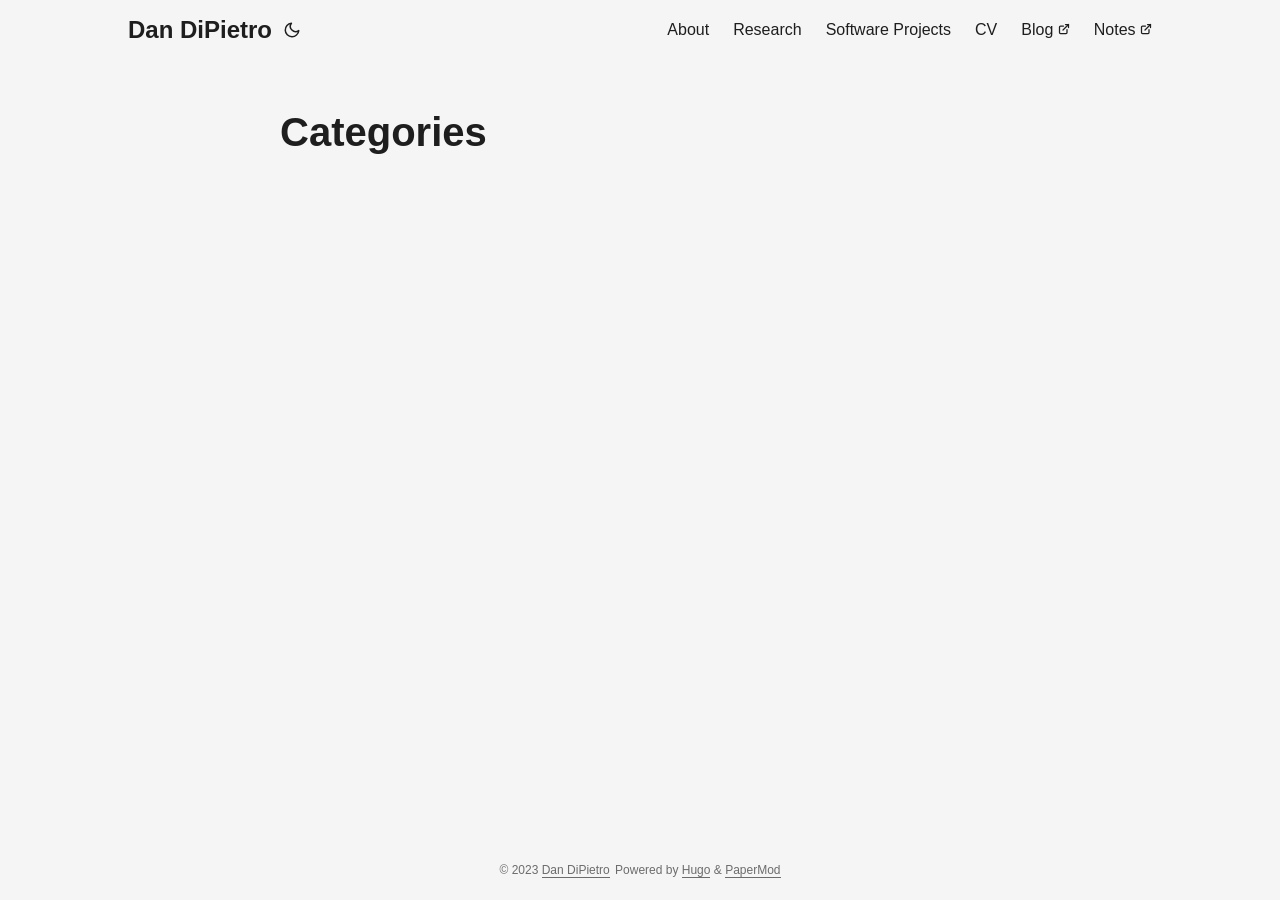
==== categories/index.html @ af839dad "deploy: 4721abae320aeef386028aee1a3c8d68f7bd9295" ====
<!doctype html><html lang=en dir=auto><head><meta charset=utf-8><meta http-equiv=x-ua-compatible content="IE=edge"><meta name=viewport content="width=device-width,initial-scale=1,shrink-to-fit=no"><meta name=robots content="index, follow"><title>Categories | Dan DiPietro</title><meta name=keywords content><meta name=description content><meta name=author content><link rel=canonical href=https://dandipietro.com/categories/><link crossorigin=anonymous href=/assets/css/stylesheet.6a98292fb8fa8cf0f3ba4042d4b75515c04267550f3ad49ff6271b5af9562443.css integrity="sha256-apgpL7j6jPDzukBC1LdVFcBCZ1UPOtSf9icbWvlWJEM=" rel="preload stylesheet" as=style><link rel=icon href=https://dandipietro.com/favicon.ico><link rel=icon type=image/png sizes=16x16 href=https://dandipietro.com/favicon-16x16.png><link rel=icon type=image/png sizes=32x32 href=https://dandipietro.com/favicon-32x32.png><link rel=apple-touch-icon href=https://dandipietro.com/apple-touch-icon.png><link rel=mask-icon href=https://dandipietro.com/safari-pinned-tab.svg><meta name=theme-color content="#2e2e33"><meta name=msapplication-TileColor content="#2e2e33"><link rel=alternate type=application/rss+xml href=https://dandipietro.com/categories/index.xml><noscript><style>#theme-toggle,.top-link{display:none}</style><style>@media(prefers-color-scheme:dark){:root{--theme:rgb(29, 30, 32);--entry:rgb(46, 46, 51);--primary:rgb(218, 218, 219);--secondary:rgb(155, 156, 157);--tertiary:rgb(65, 66, 68);--content:rgb(196, 196, 197);--hljs-bg:rgb(46, 46, 51);--code-bg:rgb(55, 56, 62);--border:rgb(51, 51, 51)}.list{background:var(--theme)}.list:not(.dark)::-webkit-scrollbar-track{background:0 0}.list:not(.dark)::-webkit-scrollbar-thumb{border-color:var(--theme)}}</style></noscript><meta property="og:title" content="Categories"><meta property="og:description" content><meta property="og:type" content="website"><meta property="og:url" content="https://dandipietro.com/categories/"><meta name=twitter:card content="summary"><meta name=twitter:title content="Categories"><meta name=twitter:description content></head><body class=list id=top><script>localStorage.getItem("pref-theme")==="dark"?document.body.classList.add("dark"):localStorage.getItem("pref-theme")==="light"?document.body.classList.remove("dark"):window.matchMedia("(prefers-color-scheme: dark)").matches&&document.body.classList.add("dark")</script><header class=header><nav class=nav><div class=logo><a href=https://dandipietro.com/ accesskey=h title="Dan DiPietro (Alt + H)">Dan DiPietro</a><div class=logo-switches><button id=theme-toggle accesskey=t title="(Alt + T)"><svg id="moon" xmlns="http://www.w3.org/2000/svg" width="24" height="18" viewBox="0 0 24 24" fill="none" stroke="currentcolor" stroke-width="2" stroke-linecap="round" stroke-linejoin="round"><path d="M21 12.79A9 9 0 1111.21 3 7 7 0 0021 12.79z"/></svg><svg id="sun" xmlns="http://www.w3.org/2000/svg" width="24" height="18" viewBox="0 0 24 24" fill="none" stroke="currentcolor" stroke-width="2" stroke-linecap="round" stroke-linejoin="round"><circle cx="12" cy="12" r="5"/><line x1="12" y1="1" x2="12" y2="3"/><line x1="12" y1="21" x2="12" y2="23"/><line x1="4.22" y1="4.22" x2="5.64" y2="5.64"/><line x1="18.36" y1="18.36" x2="19.78" y2="19.78"/><line x1="1" y1="12" x2="3" y2="12"/><line x1="21" y1="12" x2="23" y2="12"/><line x1="4.22" y1="19.78" x2="5.64" y2="18.36"/><line x1="18.36" y1="5.64" x2="19.78" y2="4.22"/></svg></button></div></div><ul id=menu><li><a href=https://dandipietro.com/ title=About><span>About</span></a></li><li><a href=https://dandipietro.com/research title=Research><span>Research</span></a></li><li><a href=https://dandipietro.com/software title="Software Projects"><span>Software Projects</span></a></li><li><a href=https://dandipietro.com/CVDiPietro_curr.pdf title=CV><span>CV</span></a></li><li><a href=https://isomorphic.group title=Blog><span>Blog</span>&nbsp;<svg fill="none" shape-rendering="geometricPrecision" stroke="currentcolor" stroke-linecap="round" stroke-linejoin="round" stroke-width="2.5" viewBox="0 0 24 24" height="12" width="12"><path d="M18 13v6a2 2 0 01-2 2H5a2 2 0 01-2-2V8a2 2 0 012-2h6"/><path d="M15 3h6v6"/><path d="M10 14 21 3"/></svg></a></li><li><a href=https://notes.isomorphic.group title=Notes><span>Notes</span>&nbsp;<svg fill="none" shape-rendering="geometricPrecision" stroke="currentcolor" stroke-linecap="round" stroke-linejoin="round" stroke-width="2.5" viewBox="0 0 24 24" height="12" width="12"><path d="M18 13v6a2 2 0 01-2 2H5a2 2 0 01-2-2V8a2 2 0 012-2h6"/><path d="M15 3h6v6"/><path d="M10 14 21 3"/></svg></a></li></ul></nav></header><main class=main><header class=page-header><h1>Categories</h1></header><ul class=terms-tags></ul></main><footer class=footer><span>&copy; 2023 <a href=https://dandipietro.com/>Dan DiPietro</a></span>
<span>Powered by
<a href=https://gohugo.io/ rel="noopener noreferrer" target=_blank>Hugo</a> &
        <a href=https://github.com/adityatelange/hugo-PaperMod/ rel=noopener target=_blank>PaperMod</a></span></footer><a href=#top aria-label="go to top" title="Go to Top (Alt + G)" class=top-link id=top-link accesskey=g><svg xmlns="http://www.w3.org/2000/svg" viewBox="0 0 12 6" fill="currentcolor"><path d="M12 6H0l6-6z"/></svg></a><script>let menu=document.getElementById("menu");menu&&(menu.scrollLeft=localStorage.getItem("menu-scroll-position"),menu.onscroll=function(){localStorage.setItem("menu-scroll-position",menu.scrollLeft)}),document.querySelectorAll('a[href^="#"]').forEach(e=>{e.addEventListener("click",function(e){e.preventDefault();var t=this.getAttribute("href").substr(1);window.matchMedia("(prefers-reduced-motion: reduce)").matches?document.querySelector(`[id='${decodeURIComponent(t)}']`).scrollIntoView():document.querySelector(`[id='${decodeURIComponent(t)}']`).scrollIntoView({behavior:"smooth"}),t==="top"?history.replaceState(null,null," "):history.pushState(null,null,`#${t}`)})})</script><script>var mybutton=document.getElementById("top-link");window.onscroll=function(){document.body.scrollTop>800||document.documentElement.scrollTop>800?(mybutton.style.visibility="visible",mybutton.style.opacity="1"):(mybutton.style.visibility="hidden",mybutton.style.opacity="0")}</script><script>document.getElementById("theme-toggle").addEventListener("click",()=>{document.body.className.includes("dark")?(document.body.classList.remove("dark"),localStorage.setItem("pref-theme","light")):(document.body.classList.add("dark"),localStorage.setItem("pref-theme","dark"))})</script></body></html>
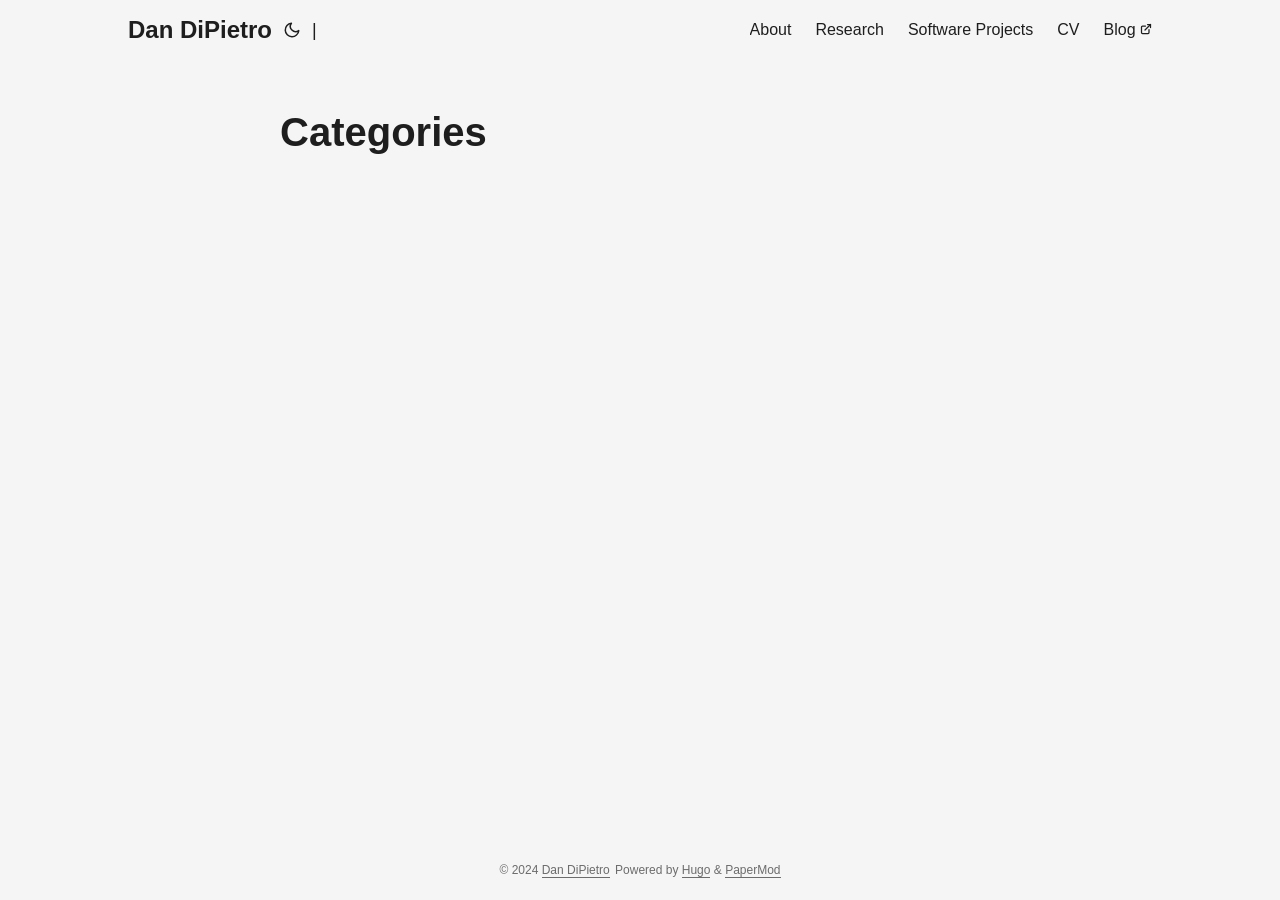
==== commit eca35321: "deploy: ba4073d2aeae34563c2c6e5509e38ea729c61683" ====
--- a/categories/index.html
+++ b/categories/index.html
@@ -1,4 +1,6 @@
-<!doctype html><html lang=en dir=auto><head><meta charset=utf-8><meta http-equiv=x-ua-compatible content="IE=edge"><meta name=viewport content="width=device-width,initial-scale=1,shrink-to-fit=no"><meta name=robots content="index, follow"><title>Categories | Dan DiPietro</title><meta name=keywords content><meta name=description content><meta name=author content><link rel=canonical href=https://dandipietro.com/categories/><link crossorigin=anonymous href=/assets/css/stylesheet.6a98292fb8fa8cf0f3ba4042d4b75515c04267550f3ad49ff6271b5af9562443.css integrity="sha256-apgpL7j6jPDzukBC1LdVFcBCZ1UPOtSf9icbWvlWJEM=" rel="preload stylesheet" as=style><link rel=icon href=https://dandipietro.com/favicon.ico><link rel=icon type=image/png sizes=16x16 href=https://dandipietro.com/favicon-16x16.png><link rel=icon type=image/png sizes=32x32 href=https://dandipietro.com/favicon-32x32.png><link rel=apple-touch-icon href=https://dandipietro.com/apple-touch-icon.png><link rel=mask-icon href=https://dandipietro.com/safari-pinned-tab.svg><meta name=theme-color content="#2e2e33"><meta name=msapplication-TileColor content="#2e2e33"><link rel=alternate type=application/rss+xml href=https://dandipietro.com/categories/index.xml><noscript><style>#theme-toggle,.top-link{display:none}</style><style>@media(prefers-color-scheme:dark){:root{--theme:rgb(29, 30, 32);--entry:rgb(46, 46, 51);--primary:rgb(218, 218, 219);--secondary:rgb(155, 156, 157);--tertiary:rgb(65, 66, 68);--content:rgb(196, 196, 197);--hljs-bg:rgb(46, 46, 51);--code-bg:rgb(55, 56, 62);--border:rgb(51, 51, 51)}.list{background:var(--theme)}.list:not(.dark)::-webkit-scrollbar-track{background:0 0}.list:not(.dark)::-webkit-scrollbar-thumb{border-color:var(--theme)}}</style></noscript><meta property="og:title" content="Categories"><meta property="og:description" content><meta property="og:type" content="website"><meta property="og:url" content="https://dandipietro.com/categories/"><meta name=twitter:card content="summary"><meta name=twitter:title content="Categories"><meta name=twitter:description content></head><body class=list id=top><script>localStorage.getItem("pref-theme")==="dark"?document.body.classList.add("dark"):localStorage.getItem("pref-theme")==="light"?document.body.classList.remove("dark"):window.matchMedia("(prefers-color-scheme: dark)").matches&&document.body.classList.add("dark")</script><header class=header><nav class=nav><div class=logo><a href=https://dandipietro.com/ accesskey=h title="Dan DiPietro (Alt + H)">Dan DiPietro</a><div class=logo-switches><button id=theme-toggle accesskey=t title="(Alt + T)"><svg id="moon" xmlns="http://www.w3.org/2000/svg" width="24" height="18" viewBox="0 0 24 24" fill="none" stroke="currentcolor" stroke-width="2" stroke-linecap="round" stroke-linejoin="round"><path d="M21 12.79A9 9 0 1111.21 3 7 7 0 0021 12.79z"/></svg><svg id="sun" xmlns="http://www.w3.org/2000/svg" width="24" height="18" viewBox="0 0 24 24" fill="none" stroke="currentcolor" stroke-width="2" stroke-linecap="round" stroke-linejoin="round"><circle cx="12" cy="12" r="5"/><line x1="12" y1="1" x2="12" y2="3"/><line x1="12" y1="21" x2="12" y2="23"/><line x1="4.22" y1="4.22" x2="5.64" y2="5.64"/><line x1="18.36" y1="18.36" x2="19.78" y2="19.78"/><line x1="1" y1="12" x2="3" y2="12"/><line x1="21" y1="12" x2="23" y2="12"/><line x1="4.22" y1="19.78" x2="5.64" y2="18.36"/><line x1="18.36" y1="5.64" x2="19.78" y2="4.22"/></svg></button></div></div><ul id=menu><li><a href=https://dandipietro.com/ title=About><span>About</span></a></li><li><a href=https://dandipietro.com/research title=Research><span>Research</span></a></li><li><a href=https://dandipietro.com/software title="Software Projects"><span>Software Projects</span></a></li><li><a href=https://dandipietro.com/CVDiPietro_curr.pdf title=CV><span>CV</span></a></li><li><a href=https://isomorphic.group title=Blog><span>Blog</span>&nbsp;<svg fill="none" shape-rendering="geometricPrecision" stroke="currentcolor" stroke-linecap="round" stroke-linejoin="round" stroke-width="2.5" viewBox="0 0 24 24" height="12" width="12"><path d="M18 13v6a2 2 0 01-2 2H5a2 2 0 01-2-2V8a2 2 0 012-2h6"/><path d="M15 3h6v6"/><path d="M10 14 21 3"/></svg></a></li><li><a href=https://notes.isomorphic.group title=Notes><span>Notes</span>&nbsp;<svg fill="none" shape-rendering="geometricPrecision" stroke="currentcolor" stroke-linecap="round" stroke-linejoin="round" stroke-width="2.5" viewBox="0 0 24 24" height="12" width="12"><path d="M18 13v6a2 2 0 01-2 2H5a2 2 0 01-2-2V8a2 2 0 012-2h6"/><path d="M15 3h6v6"/><path d="M10 14 21 3"/></svg></a></li></ul></nav></header><main class=main><header class=page-header><h1>Categories</h1></header><ul class=terms-tags></ul></main><footer class=footer><span>&copy; 2023 <a href=https://dandipietro.com/>Dan DiPietro</a></span>
+<!doctype html><html lang=en dir=auto><head><meta charset=utf-8><meta http-equiv=X-UA-Compatible content="IE=edge"><meta name=viewport content="width=device-width,initial-scale=1,shrink-to-fit=no"><meta name=robots content="index, follow"><title>Categories | Dan DiPietro</title>
+<meta name=keywords content><meta name=description content><meta name=author content><link rel=canonical href=https://dandipietro.com/categories/><link crossorigin=anonymous href=/assets/css/stylesheet.6a98292fb8fa8cf0f3ba4042d4b75515c04267550f3ad49ff6271b5af9562443.css integrity="sha256-apgpL7j6jPDzukBC1LdVFcBCZ1UPOtSf9icbWvlWJEM=" rel="preload stylesheet" as=style><link rel=icon href=https://dandipietro.com/favicon.ico><link rel=icon type=image/png sizes=16x16 href=https://dandipietro.com/favicon-16x16.png><link rel=icon type=image/png sizes=32x32 href=https://dandipietro.com/favicon-32x32.png><link rel=apple-touch-icon href=https://dandipietro.com/apple-touch-icon.png><link rel=mask-icon href=https://dandipietro.com/safari-pinned-tab.svg><meta name=theme-color content="#2e2e33"><meta name=msapplication-TileColor content="#2e2e33"><link rel=alternate type=application/rss+xml href=https://dandipietro.com/categories/index.xml><link rel=alternate hreflang=en href=https://dandipietro.com/categories/><noscript><style>#theme-toggle,.top-link{display:none}</style><style>@media(prefers-color-scheme:dark){:root{--theme:rgb(29, 30, 32);--entry:rgb(46, 46, 51);--primary:rgb(218, 218, 219);--secondary:rgb(155, 156, 157);--tertiary:rgb(65, 66, 68);--content:rgb(196, 196, 197);--hljs-bg:rgb(46, 46, 51);--code-bg:rgb(55, 56, 62);--border:rgb(51, 51, 51)}.list{background:var(--theme)}.list:not(.dark)::-webkit-scrollbar-track{background:0 0}.list:not(.dark)::-webkit-scrollbar-thumb{border-color:var(--theme)}}</style></noscript><meta property="og:title" content="Categories"><meta property="og:description" content><meta property="og:type" content="website"><meta property="og:url" content="https://dandipietro.com/categories/"><meta name=twitter:card content="summary"><meta name=twitter:title content="Categories"><meta name=twitter:description content></head><body class=list id=top><script>localStorage.getItem("pref-theme")==="dark"?document.body.classList.add("dark"):localStorage.getItem("pref-theme")==="light"?document.body.classList.remove("dark"):window.matchMedia("(prefers-color-scheme: dark)").matches&&document.body.classList.add("dark")</script><header class=header><nav class=nav><div class=logo><a href=https://dandipietro.com/ accesskey=h title="Dan DiPietro (Alt + H)">Dan DiPietro</a><div class=logo-switches><button id=theme-toggle accesskey=t title="(Alt + T)"><svg id="moon" width="24" height="18" viewBox="0 0 24 24" fill="none" stroke="currentcolor" stroke-width="2" stroke-linecap="round" stroke-linejoin="round"><path d="M21 12.79A9 9 0 1111.21 3 7 7 0 0021 12.79z"/></svg><svg id="sun" width="24" height="18" viewBox="0 0 24 24" fill="none" stroke="currentcolor" stroke-width="2" stroke-linecap="round" stroke-linejoin="round"><circle cx="12" cy="12" r="5"/><line x1="12" y1="1" x2="12" y2="3"/><line x1="12" y1="21" x2="12" y2="23"/><line x1="4.22" y1="4.22" x2="5.64" y2="5.64"/><line x1="18.36" y1="18.36" x2="19.78" y2="19.78"/><line x1="1" y1="12" x2="3" y2="12"/><line x1="21" y1="12" x2="23" y2="12"/><line x1="4.22" y1="19.78" x2="5.64" y2="18.36"/><line x1="18.36" y1="5.64" x2="19.78" y2="4.22"/></svg></button><ul class=lang-switch><li>|</li></ul></div></div><ul id=menu><li><a href=https://dandipietro.com/ title=About><span>About</span></a></li><li><a href=https://dandipietro.com/research title=Research><span>Research</span></a></li><li><a href=https://dandipietro.com/software title="Software Projects"><span>Software Projects</span></a></li><li><a href=https://dandipietro.com/CVDiPietro_curr.pdf title=CV><span>CV</span></a></li><li><a href=https://isomorphic.group title=Blog><span>Blog</span>&nbsp;<svg fill="none" shape-rendering="geometricPrecision" stroke="currentcolor" stroke-linecap="round" stroke-linejoin="round" stroke-width="2.5" viewBox="0 0 24 24" height="12" width="12"><path d="M18 13v6a2 2 0 01-2 2H5a2 2 0 01-2-2V8a2 2 0 012-2h6"/><path d="M15 3h6v6"/><path d="M10 14 21 3"/></svg></a></li></ul></nav></header><main class=main><header class=page-header><h1>Categories</h1></header><ul class=terms-tags></ul></main><footer class=footer><span>&copy; 2024 <a href=https://dandipietro.com/>Dan DiPietro</a></span>
 <span>Powered by
 <a href=https://gohugo.io/ rel="noopener noreferrer" target=_blank>Hugo</a> &
-        <a href=https://github.com/adityatelange/hugo-PaperMod/ rel=noopener target=_blank>PaperMod</a></span></footer><a href=#top aria-label="go to top" title="Go to Top (Alt + G)" class=top-link id=top-link accesskey=g><svg xmlns="http://www.w3.org/2000/svg" viewBox="0 0 12 6" fill="currentcolor"><path d="M12 6H0l6-6z"/></svg></a><script>let menu=document.getElementById("menu");menu&&(menu.scrollLeft=localStorage.getItem("menu-scroll-position"),menu.onscroll=function(){localStorage.setItem("menu-scroll-position",menu.scrollLeft)}),document.querySelectorAll('a[href^="#"]').forEach(e=>{e.addEventListener("click",function(e){e.preventDefault();var t=this.getAttribute("href").substr(1);window.matchMedia("(prefers-reduced-motion: reduce)").matches?document.querySelector(`[id='${decodeURIComponent(t)}']`).scrollIntoView():document.querySelector(`[id='${decodeURIComponent(t)}']`).scrollIntoView({behavior:"smooth"}),t==="top"?history.replaceState(null,null," "):history.pushState(null,null,`#${t}`)})})</script><script>var mybutton=document.getElementById("top-link");window.onscroll=function(){document.body.scrollTop>800||document.documentElement.scrollTop>800?(mybutton.style.visibility="visible",mybutton.style.opacity="1"):(mybutton.style.visibility="hidden",mybutton.style.opacity="0")}</script><script>document.getElementById("theme-toggle").addEventListener("click",()=>{document.body.className.includes("dark")?(document.body.classList.remove("dark"),localStorage.setItem("pref-theme","light")):(document.body.classList.add("dark"),localStorage.setItem("pref-theme","dark"))})</script></body></html>+        <a href=https://github.com/adityatelange/hugo-PaperMod/ rel=noopener target=_blank>PaperMod</a></span></footer><a href=#top aria-label="go to top" title="Go to Top (Alt + G)" class=top-link id=top-link accesskey=g><svg viewBox="0 0 12 6" fill="currentcolor"><path d="M12 6H0l6-6z"/></svg>
+</a><script>let menu=document.getElementById("menu");menu&&(menu.scrollLeft=localStorage.getItem("menu-scroll-position"),menu.onscroll=function(){localStorage.setItem("menu-scroll-position",menu.scrollLeft)}),document.querySelectorAll('a[href^="#"]').forEach(e=>{e.addEventListener("click",function(e){e.preventDefault();var t=this.getAttribute("href").substr(1);window.matchMedia("(prefers-reduced-motion: reduce)").matches?document.querySelector(`[id='${decodeURIComponent(t)}']`).scrollIntoView():document.querySelector(`[id='${decodeURIComponent(t)}']`).scrollIntoView({behavior:"smooth"}),t==="top"?history.replaceState(null,null," "):history.pushState(null,null,`#${t}`)})})</script><script>var mybutton=document.getElementById("top-link");window.onscroll=function(){document.body.scrollTop>800||document.documentElement.scrollTop>800?(mybutton.style.visibility="visible",mybutton.style.opacity="1"):(mybutton.style.visibility="hidden",mybutton.style.opacity="0")}</script><script>document.getElementById("theme-toggle").addEventListener("click",()=>{document.body.className.includes("dark")?(document.body.classList.remove("dark"),localStorage.setItem("pref-theme","light")):(document.body.classList.add("dark"),localStorage.setItem("pref-theme","dark"))})</script></body></html>
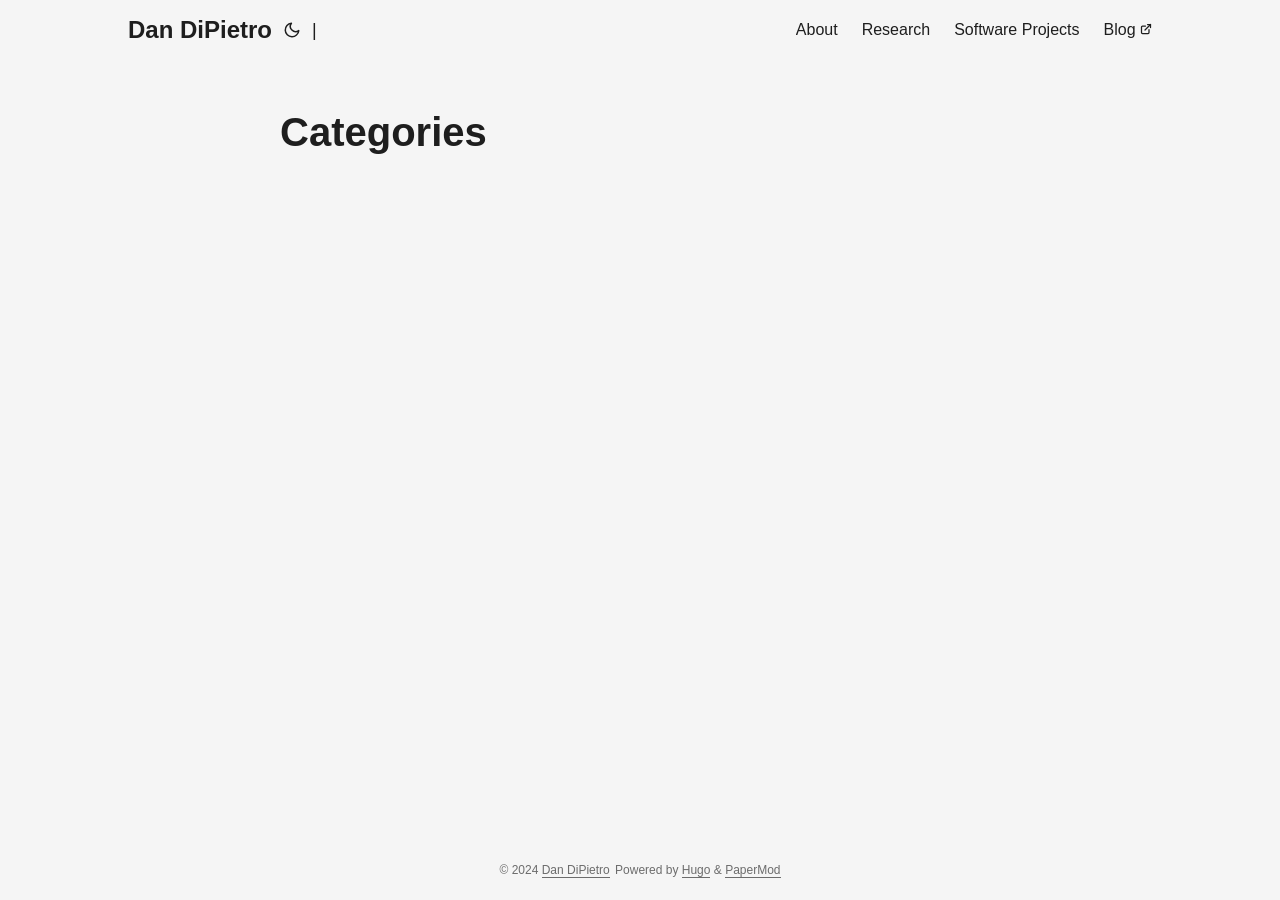
==== commit fa8be582: "deploy: 50375ad72c1f8cdcd428eb171e75df6658b345e9" ====
--- a/categories/index.html
+++ b/categories/index.html
@@ -1,5 +1,5 @@
 <!doctype html><html lang=en dir=auto><head><meta charset=utf-8><meta http-equiv=X-UA-Compatible content="IE=edge"><meta name=viewport content="width=device-width,initial-scale=1,shrink-to-fit=no"><meta name=robots content="index, follow"><title>Categories | Dan DiPietro</title>
-<meta name=keywords content><meta name=description content><meta name=author content><link rel=canonical href=https://dandipietro.com/categories/><link crossorigin=anonymous href=/assets/css/stylesheet.6a98292fb8fa8cf0f3ba4042d4b75515c04267550f3ad49ff6271b5af9562443.css integrity="sha256-apgpL7j6jPDzukBC1LdVFcBCZ1UPOtSf9icbWvlWJEM=" rel="preload stylesheet" as=style><link rel=icon href=https://dandipietro.com/favicon.ico><link rel=icon type=image/png sizes=16x16 href=https://dandipietro.com/favicon-16x16.png><link rel=icon type=image/png sizes=32x32 href=https://dandipietro.com/favicon-32x32.png><link rel=apple-touch-icon href=https://dandipietro.com/apple-touch-icon.png><link rel=mask-icon href=https://dandipietro.com/safari-pinned-tab.svg><meta name=theme-color content="#2e2e33"><meta name=msapplication-TileColor content="#2e2e33"><link rel=alternate type=application/rss+xml href=https://dandipietro.com/categories/index.xml><link rel=alternate hreflang=en href=https://dandipietro.com/categories/><noscript><style>#theme-toggle,.top-link{display:none}</style><style>@media(prefers-color-scheme:dark){:root{--theme:rgb(29, 30, 32);--entry:rgb(46, 46, 51);--primary:rgb(218, 218, 219);--secondary:rgb(155, 156, 157);--tertiary:rgb(65, 66, 68);--content:rgb(196, 196, 197);--hljs-bg:rgb(46, 46, 51);--code-bg:rgb(55, 56, 62);--border:rgb(51, 51, 51)}.list{background:var(--theme)}.list:not(.dark)::-webkit-scrollbar-track{background:0 0}.list:not(.dark)::-webkit-scrollbar-thumb{border-color:var(--theme)}}</style></noscript><meta property="og:title" content="Categories"><meta property="og:description" content><meta property="og:type" content="website"><meta property="og:url" content="https://dandipietro.com/categories/"><meta name=twitter:card content="summary"><meta name=twitter:title content="Categories"><meta name=twitter:description content></head><body class=list id=top><script>localStorage.getItem("pref-theme")==="dark"?document.body.classList.add("dark"):localStorage.getItem("pref-theme")==="light"?document.body.classList.remove("dark"):window.matchMedia("(prefers-color-scheme: dark)").matches&&document.body.classList.add("dark")</script><header class=header><nav class=nav><div class=logo><a href=https://dandipietro.com/ accesskey=h title="Dan DiPietro (Alt + H)">Dan DiPietro</a><div class=logo-switches><button id=theme-toggle accesskey=t title="(Alt + T)"><svg id="moon" width="24" height="18" viewBox="0 0 24 24" fill="none" stroke="currentcolor" stroke-width="2" stroke-linecap="round" stroke-linejoin="round"><path d="M21 12.79A9 9 0 1111.21 3 7 7 0 0021 12.79z"/></svg><svg id="sun" width="24" height="18" viewBox="0 0 24 24" fill="none" stroke="currentcolor" stroke-width="2" stroke-linecap="round" stroke-linejoin="round"><circle cx="12" cy="12" r="5"/><line x1="12" y1="1" x2="12" y2="3"/><line x1="12" y1="21" x2="12" y2="23"/><line x1="4.22" y1="4.22" x2="5.64" y2="5.64"/><line x1="18.36" y1="18.36" x2="19.78" y2="19.78"/><line x1="1" y1="12" x2="3" y2="12"/><line x1="21" y1="12" x2="23" y2="12"/><line x1="4.22" y1="19.78" x2="5.64" y2="18.36"/><line x1="18.36" y1="5.64" x2="19.78" y2="4.22"/></svg></button><ul class=lang-switch><li>|</li></ul></div></div><ul id=menu><li><a href=https://dandipietro.com/ title=About><span>About</span></a></li><li><a href=https://dandipietro.com/research title=Research><span>Research</span></a></li><li><a href=https://dandipietro.com/software title="Software Projects"><span>Software Projects</span></a></li><li><a href=https://dandipietro.com/CVDiPietro_curr.pdf title=CV><span>CV</span></a></li><li><a href=https://isomorphic.group title=Blog><span>Blog</span>&nbsp;<svg fill="none" shape-rendering="geometricPrecision" stroke="currentcolor" stroke-linecap="round" stroke-linejoin="round" stroke-width="2.5" viewBox="0 0 24 24" height="12" width="12"><path d="M18 13v6a2 2 0 01-2 2H5a2 2 0 01-2-2V8a2 2 0 012-2h6"/><path d="M15 3h6v6"/><path d="M10 14 21 3"/></svg></a></li></ul></nav></header><main class=main><header class=page-header><h1>Categories</h1></header><ul class=terms-tags></ul></main><footer class=footer><span>&copy; 2024 <a href=https://dandipietro.com/>Dan DiPietro</a></span>
+<meta name=keywords content><meta name=description content><meta name=author content><link rel=canonical href=https://dandipietro.com/categories/><link crossorigin=anonymous href=/assets/css/stylesheet.6a98292fb8fa8cf0f3ba4042d4b75515c04267550f3ad49ff6271b5af9562443.css integrity="sha256-apgpL7j6jPDzukBC1LdVFcBCZ1UPOtSf9icbWvlWJEM=" rel="preload stylesheet" as=style><link rel=icon href=https://dandipietro.com/favicon.ico><link rel=icon type=image/png sizes=16x16 href=https://dandipietro.com/favicon-16x16.png><link rel=icon type=image/png sizes=32x32 href=https://dandipietro.com/favicon-32x32.png><link rel=apple-touch-icon href=https://dandipietro.com/apple-touch-icon.png><link rel=mask-icon href=https://dandipietro.com/safari-pinned-tab.svg><meta name=theme-color content="#2e2e33"><meta name=msapplication-TileColor content="#2e2e33"><link rel=alternate type=application/rss+xml href=https://dandipietro.com/categories/index.xml><link rel=alternate hreflang=en href=https://dandipietro.com/categories/><noscript><style>#theme-toggle,.top-link{display:none}</style><style>@media(prefers-color-scheme:dark){:root{--theme:rgb(29, 30, 32);--entry:rgb(46, 46, 51);--primary:rgb(218, 218, 219);--secondary:rgb(155, 156, 157);--tertiary:rgb(65, 66, 68);--content:rgb(196, 196, 197);--hljs-bg:rgb(46, 46, 51);--code-bg:rgb(55, 56, 62);--border:rgb(51, 51, 51)}.list{background:var(--theme)}.list:not(.dark)::-webkit-scrollbar-track{background:0 0}.list:not(.dark)::-webkit-scrollbar-thumb{border-color:var(--theme)}}</style></noscript><meta property="og:title" content="Categories"><meta property="og:description" content><meta property="og:type" content="website"><meta property="og:url" content="https://dandipietro.com/categories/"><meta name=twitter:card content="summary"><meta name=twitter:title content="Categories"><meta name=twitter:description content></head><body class=list id=top><script>localStorage.getItem("pref-theme")==="dark"?document.body.classList.add("dark"):localStorage.getItem("pref-theme")==="light"?document.body.classList.remove("dark"):window.matchMedia("(prefers-color-scheme: dark)").matches&&document.body.classList.add("dark")</script><header class=header><nav class=nav><div class=logo><a href=https://dandipietro.com/ accesskey=h title="Dan DiPietro (Alt + H)">Dan DiPietro</a><div class=logo-switches><button id=theme-toggle accesskey=t title="(Alt + T)"><svg id="moon" width="24" height="18" viewBox="0 0 24 24" fill="none" stroke="currentcolor" stroke-width="2" stroke-linecap="round" stroke-linejoin="round"><path d="M21 12.79A9 9 0 1111.21 3 7 7 0 0021 12.79z"/></svg><svg id="sun" width="24" height="18" viewBox="0 0 24 24" fill="none" stroke="currentcolor" stroke-width="2" stroke-linecap="round" stroke-linejoin="round"><circle cx="12" cy="12" r="5"/><line x1="12" y1="1" x2="12" y2="3"/><line x1="12" y1="21" x2="12" y2="23"/><line x1="4.22" y1="4.22" x2="5.64" y2="5.64"/><line x1="18.36" y1="18.36" x2="19.78" y2="19.78"/><line x1="1" y1="12" x2="3" y2="12"/><line x1="21" y1="12" x2="23" y2="12"/><line x1="4.22" y1="19.78" x2="5.64" y2="18.36"/><line x1="18.36" y1="5.64" x2="19.78" y2="4.22"/></svg></button><ul class=lang-switch><li>|</li></ul></div></div><ul id=menu><li><a href=https://dandipietro.com/ title=About><span>About</span></a></li><li><a href=https://dandipietro.com/research title=Research><span>Research</span></a></li><li><a href=https://dandipietro.com/software title="Software Projects"><span>Software Projects</span></a></li><li><a href=https://isomorphic.group title=Blog><span>Blog</span>&nbsp;<svg fill="none" shape-rendering="geometricPrecision" stroke="currentcolor" stroke-linecap="round" stroke-linejoin="round" stroke-width="2.5" viewBox="0 0 24 24" height="12" width="12"><path d="M18 13v6a2 2 0 01-2 2H5a2 2 0 01-2-2V8a2 2 0 012-2h6"/><path d="M15 3h6v6"/><path d="M10 14 21 3"/></svg></a></li></ul></nav></header><main class=main><header class=page-header><h1>Categories</h1></header><ul class=terms-tags></ul></main><footer class=footer><span>&copy; 2024 <a href=https://dandipietro.com/>Dan DiPietro</a></span>
 <span>Powered by
 <a href=https://gohugo.io/ rel="noopener noreferrer" target=_blank>Hugo</a> &
         <a href=https://github.com/adityatelange/hugo-PaperMod/ rel=noopener target=_blank>PaperMod</a></span></footer><a href=#top aria-label="go to top" title="Go to Top (Alt + G)" class=top-link id=top-link accesskey=g><svg viewBox="0 0 12 6" fill="currentcolor"><path d="M12 6H0l6-6z"/></svg>
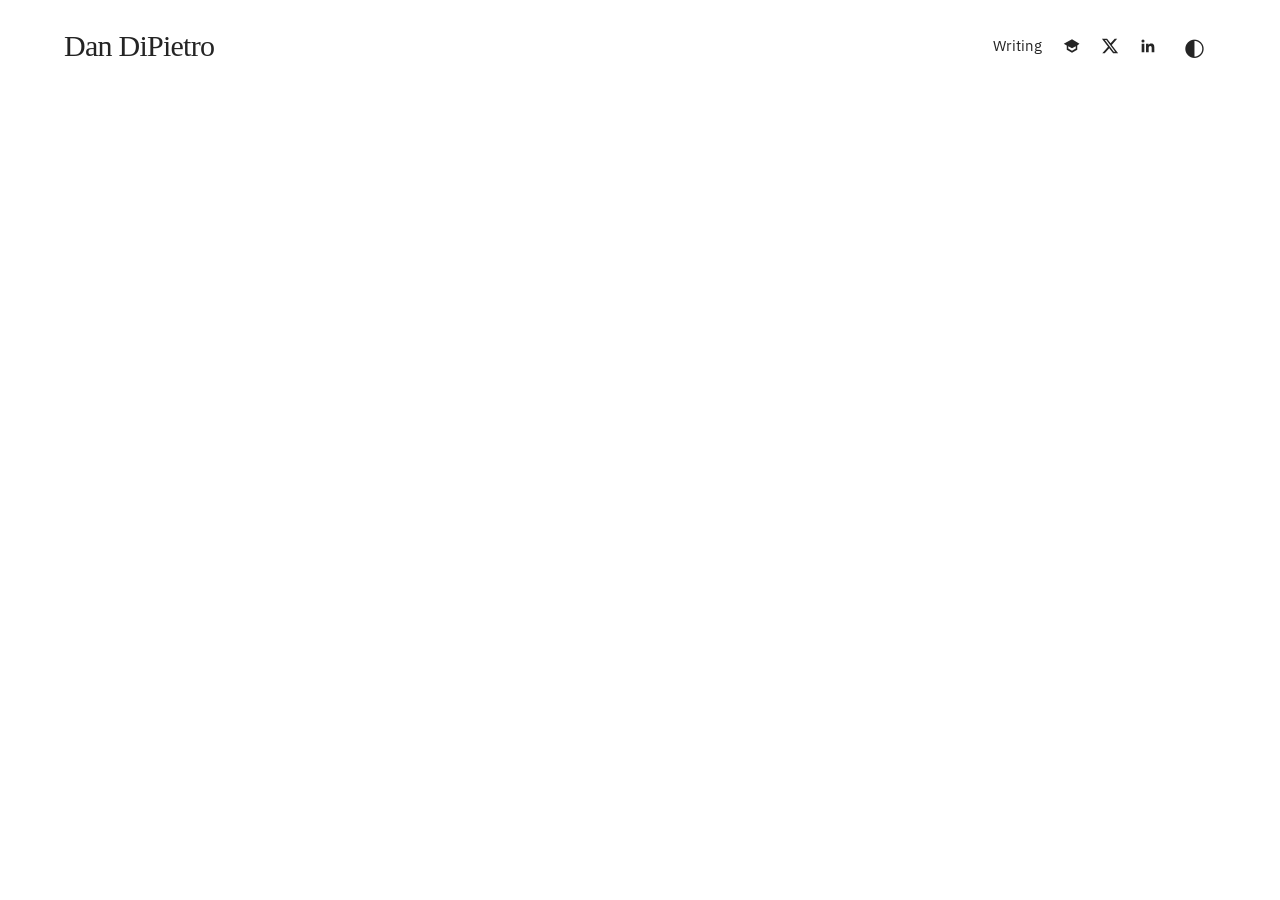
==== commit db244bf2: "deploy: 92253be510401494db683dcaf88105c58db5e18c" ====
--- a/categories/index.html
+++ b/categories/index.html
@@ -1,6 +1,6 @@
-<!doctype html><html lang=en dir=auto><head><meta charset=utf-8><meta http-equiv=X-UA-Compatible content="IE=edge"><meta name=viewport content="width=device-width,initial-scale=1,shrink-to-fit=no"><meta name=robots content="index, follow"><title>Categories | Dan DiPietro</title>
-<meta name=keywords content><meta name=description content><meta name=author content><link rel=canonical href=https://dandipietro.com/categories/><link crossorigin=anonymous href=/assets/css/stylesheet.6a98292fb8fa8cf0f3ba4042d4b75515c04267550f3ad49ff6271b5af9562443.css integrity="sha256-apgpL7j6jPDzukBC1LdVFcBCZ1UPOtSf9icbWvlWJEM=" rel="preload stylesheet" as=style><link rel=icon href=https://dandipietro.com/favicon.ico><link rel=icon type=image/png sizes=16x16 href=https://dandipietro.com/favicon-16x16.png><link rel=icon type=image/png sizes=32x32 href=https://dandipietro.com/favicon-32x32.png><link rel=apple-touch-icon href=https://dandipietro.com/apple-touch-icon.png><link rel=mask-icon href=https://dandipietro.com/safari-pinned-tab.svg><meta name=theme-color content="#2e2e33"><meta name=msapplication-TileColor content="#2e2e33"><link rel=alternate type=application/rss+xml href=https://dandipietro.com/categories/index.xml><link rel=alternate hreflang=en href=https://dandipietro.com/categories/><noscript><style>#theme-toggle,.top-link{display:none}</style><style>@media(prefers-color-scheme:dark){:root{--theme:rgb(29, 30, 32);--entry:rgb(46, 46, 51);--primary:rgb(218, 218, 219);--secondary:rgb(155, 156, 157);--tertiary:rgb(65, 66, 68);--content:rgb(196, 196, 197);--hljs-bg:rgb(46, 46, 51);--code-bg:rgb(55, 56, 62);--border:rgb(51, 51, 51)}.list{background:var(--theme)}.list:not(.dark)::-webkit-scrollbar-track{background:0 0}.list:not(.dark)::-webkit-scrollbar-thumb{border-color:var(--theme)}}</style></noscript><meta property="og:title" content="Categories"><meta property="og:description" content><meta property="og:type" content="website"><meta property="og:url" content="https://dandipietro.com/categories/"><meta name=twitter:card content="summary"><meta name=twitter:title content="Categories"><meta name=twitter:description content></head><body class=list id=top><script>localStorage.getItem("pref-theme")==="dark"?document.body.classList.add("dark"):localStorage.getItem("pref-theme")==="light"?document.body.classList.remove("dark"):window.matchMedia("(prefers-color-scheme: dark)").matches&&document.body.classList.add("dark")</script><header class=header><nav class=nav><div class=logo><a href=https://dandipietro.com/ accesskey=h title="Dan DiPietro (Alt + H)">Dan DiPietro</a><div class=logo-switches><button id=theme-toggle accesskey=t title="(Alt + T)"><svg id="moon" width="24" height="18" viewBox="0 0 24 24" fill="none" stroke="currentcolor" stroke-width="2" stroke-linecap="round" stroke-linejoin="round"><path d="M21 12.79A9 9 0 1111.21 3 7 7 0 0021 12.79z"/></svg><svg id="sun" width="24" height="18" viewBox="0 0 24 24" fill="none" stroke="currentcolor" stroke-width="2" stroke-linecap="round" stroke-linejoin="round"><circle cx="12" cy="12" r="5"/><line x1="12" y1="1" x2="12" y2="3"/><line x1="12" y1="21" x2="12" y2="23"/><line x1="4.22" y1="4.22" x2="5.64" y2="5.64"/><line x1="18.36" y1="18.36" x2="19.78" y2="19.78"/><line x1="1" y1="12" x2="3" y2="12"/><line x1="21" y1="12" x2="23" y2="12"/><line x1="4.22" y1="19.78" x2="5.64" y2="18.36"/><line x1="18.36" y1="5.64" x2="19.78" y2="4.22"/></svg></button><ul class=lang-switch><li>|</li></ul></div></div><ul id=menu><li><a href=https://dandipietro.com/ title=About><span>About</span></a></li><li><a href=https://dandipietro.com/research title=Research><span>Research</span></a></li><li><a href=https://dandipietro.com/software title="Software Projects"><span>Software Projects</span></a></li><li><a href=https://isomorphic.group title=Blog><span>Blog</span>&nbsp;<svg fill="none" shape-rendering="geometricPrecision" stroke="currentcolor" stroke-linecap="round" stroke-linejoin="round" stroke-width="2.5" viewBox="0 0 24 24" height="12" width="12"><path d="M18 13v6a2 2 0 01-2 2H5a2 2 0 01-2-2V8a2 2 0 012-2h6"/><path d="M15 3h6v6"/><path d="M10 14 21 3"/></svg></a></li></ul></nav></header><main class=main><header class=page-header><h1>Categories</h1></header><ul class=terms-tags></ul></main><footer class=footer><span>&copy; 2024 <a href=https://dandipietro.com/>Dan DiPietro</a></span>
-<span>Powered by
-<a href=https://gohugo.io/ rel="noopener noreferrer" target=_blank>Hugo</a> &
-        <a href=https://github.com/adityatelange/hugo-PaperMod/ rel=noopener target=_blank>PaperMod</a></span></footer><a href=#top aria-label="go to top" title="Go to Top (Alt + G)" class=top-link id=top-link accesskey=g><svg viewBox="0 0 12 6" fill="currentcolor"><path d="M12 6H0l6-6z"/></svg>
-</a><script>let menu=document.getElementById("menu");menu&&(menu.scrollLeft=localStorage.getItem("menu-scroll-position"),menu.onscroll=function(){localStorage.setItem("menu-scroll-position",menu.scrollLeft)}),document.querySelectorAll('a[href^="#"]').forEach(e=>{e.addEventListener("click",function(e){e.preventDefault();var t=this.getAttribute("href").substr(1);window.matchMedia("(prefers-reduced-motion: reduce)").matches?document.querySelector(`[id='${decodeURIComponent(t)}']`).scrollIntoView():document.querySelector(`[id='${decodeURIComponent(t)}']`).scrollIntoView({behavior:"smooth"}),t==="top"?history.replaceState(null,null," "):history.pushState(null,null,`#${t}`)})})</script><script>var mybutton=document.getElementById("top-link");window.onscroll=function(){document.body.scrollTop>800||document.documentElement.scrollTop>800?(mybutton.style.visibility="visible",mybutton.style.opacity="1"):(mybutton.style.visibility="hidden",mybutton.style.opacity="0")}</script><script>document.getElementById("theme-toggle").addEventListener("click",()=>{document.body.className.includes("dark")?(document.body.classList.remove("dark"),localStorage.setItem("pref-theme","light")):(document.body.classList.add("dark"),localStorage.setItem("pref-theme","dark"))})</script></body></html>+<!doctype html><html lang=en data-asset-prefix=/><head><meta charset=utf-8><meta name=viewport content="width=device-width,initial-scale=1"><meta name=theme-color content="#ffffff"><meta name=description content="Dan DiPietro — research, software, writing, and carnivorous plants."><title>Categories — Dan DiPietro</title>
+<link rel=icon type=image/png sizes=16x16 href=../favicon-16x16.png><link rel=preload href=../site/ibm-plex-sans.ttf as=font type=font/ttf crossorigin><script>try{document.documentElement.dataset.theme=localStorage.getItem("color-theme")==="dark"?"dark":"light"}catch{}</script><link rel=stylesheet href=../site/style.css><script defer src=../site/theme.js></script></head><body><header class=site-header><a class=name href=../>Dan DiPietro</a><nav class=header-items aria-label="Main navigation"><a class=nav-placeholder href=../writing/><span data-label=Writing>Writing</span></a>
+<a class="social-link scholar-link" href="https://scholar.google.com/citations?user=s_wSZlAAAAAJ&amp;hl=en" aria-label="Google Scholar" title="Google Scholar"><svg viewBox="0 0 24 24" aria-hidden="true"><path d="m12 3L1 9l4 2.18V17l7 4 7-4v-5.82L22 9 12 3zm5 12.4-5 2.86-5-2.86v-3.1l5 2.73 5-2.73v3.1z"/></svg></a>
+<a class=social-link href=https://x.com/danyulol aria-label=X title=X><svg viewBox="0 0 24 24" aria-hidden="true"><path d="M18.244 2.25h3.308l-7.227 8.26 8.502 11.24H16.17l-5.214-6.817L4.99 21.75H1.68l7.73-8.835L1.254 2.25H8.08l4.713 6.231 5.45-6.231zm-1.161 17.52h1.833L7.084 4.126H5.117L17.083 19.77z"/></svg></a>
+<a class=social-link href=https://www.linkedin.com/in/daniel-dipietro/ aria-label=LinkedIn title=LinkedIn><svg viewBox="0 0 24 24" aria-hidden="true"><path d="M20.452 20.452h-3.554v-5.569c0-1.328-.027-3.037-1.852-3.037-1.853.0-2.136 1.445-2.136 2.94v5.666H9.356V9h3.414v1.561h.049c.477-.9 1.637-1.85 3.37-1.85 3.601.0 4.267 2.37 4.267 5.455v6.286zM5.337 7.433a2.062 2.062.0 110-4.125 2.062 2.062.0 010 4.125zM7.119 20.452H3.555V9h3.564v11.452z"/></svg></a>
+<button type=button id=theme-toggle aria-label="Switch to dark mode" aria-pressed=false>◐</button></nav></header><header class=page-header><h1>Categories</h1></header><ul class=terms-tags></ul></body></html>
